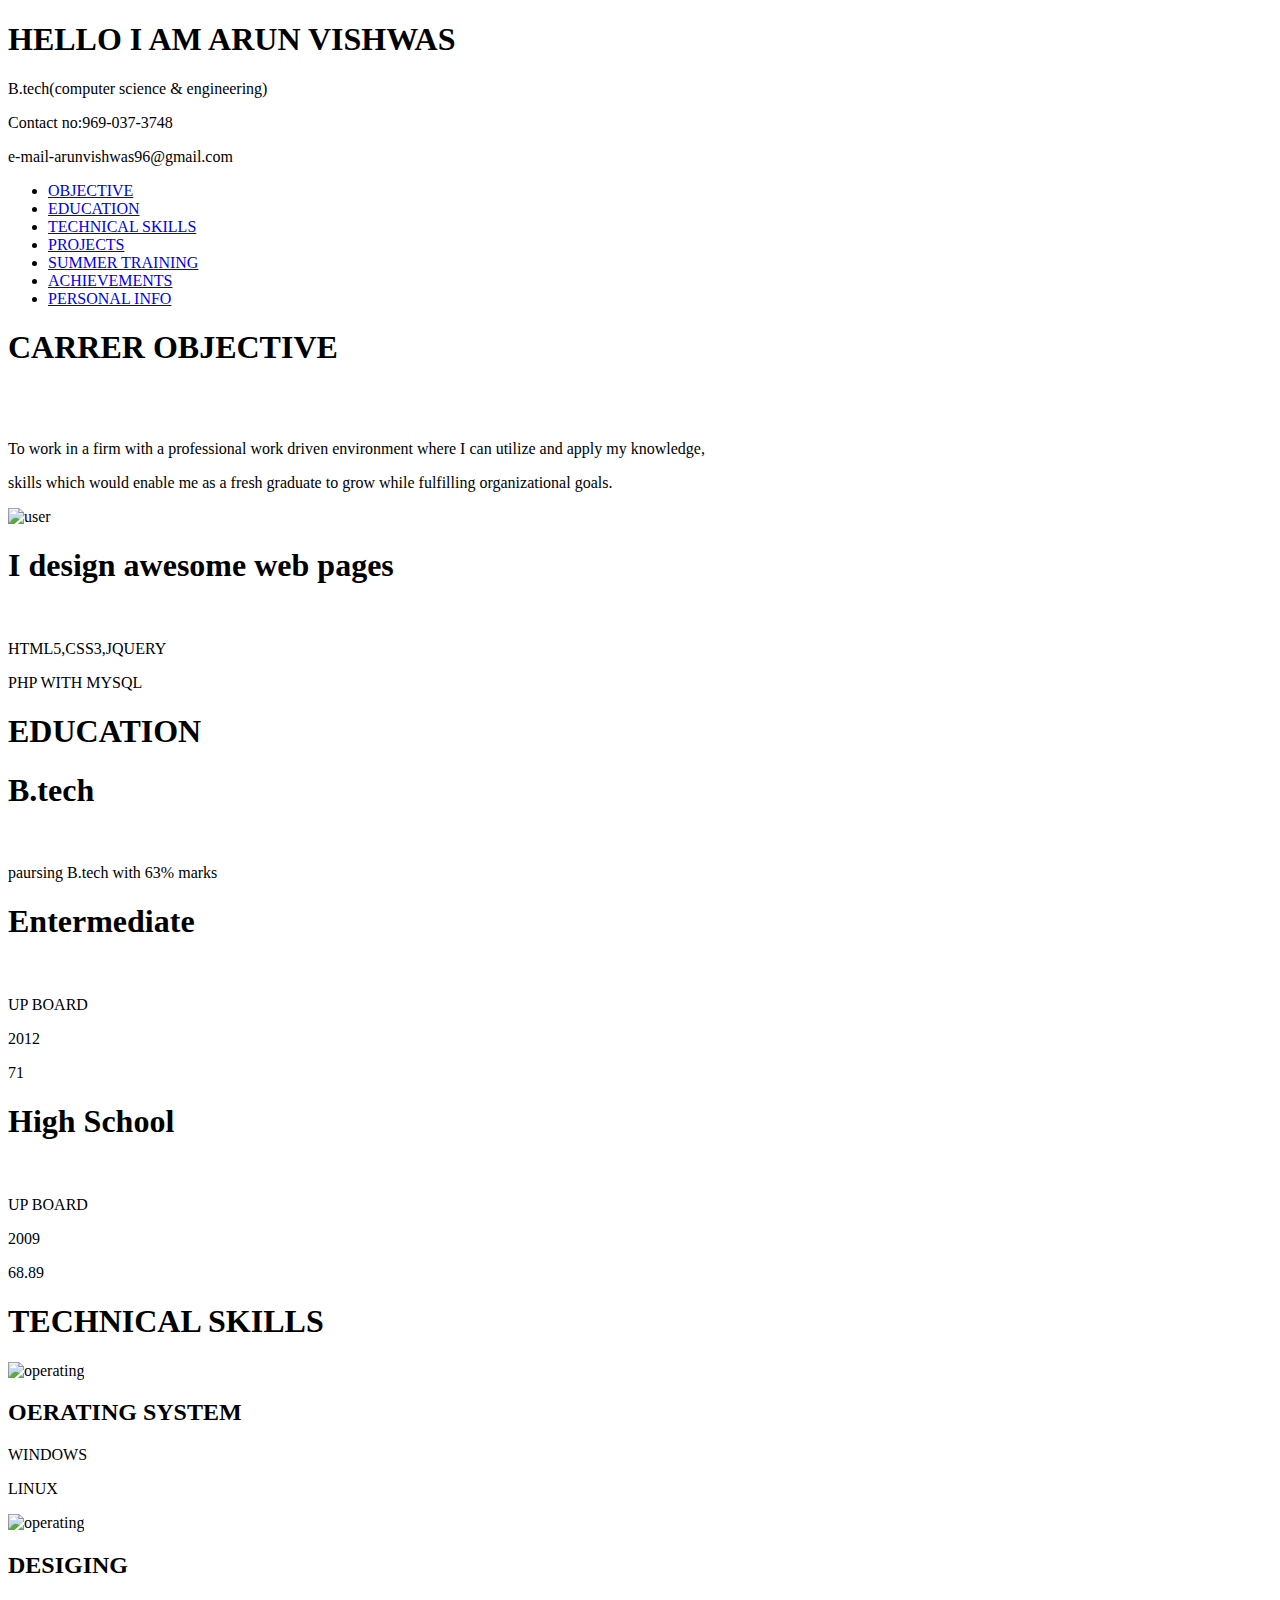
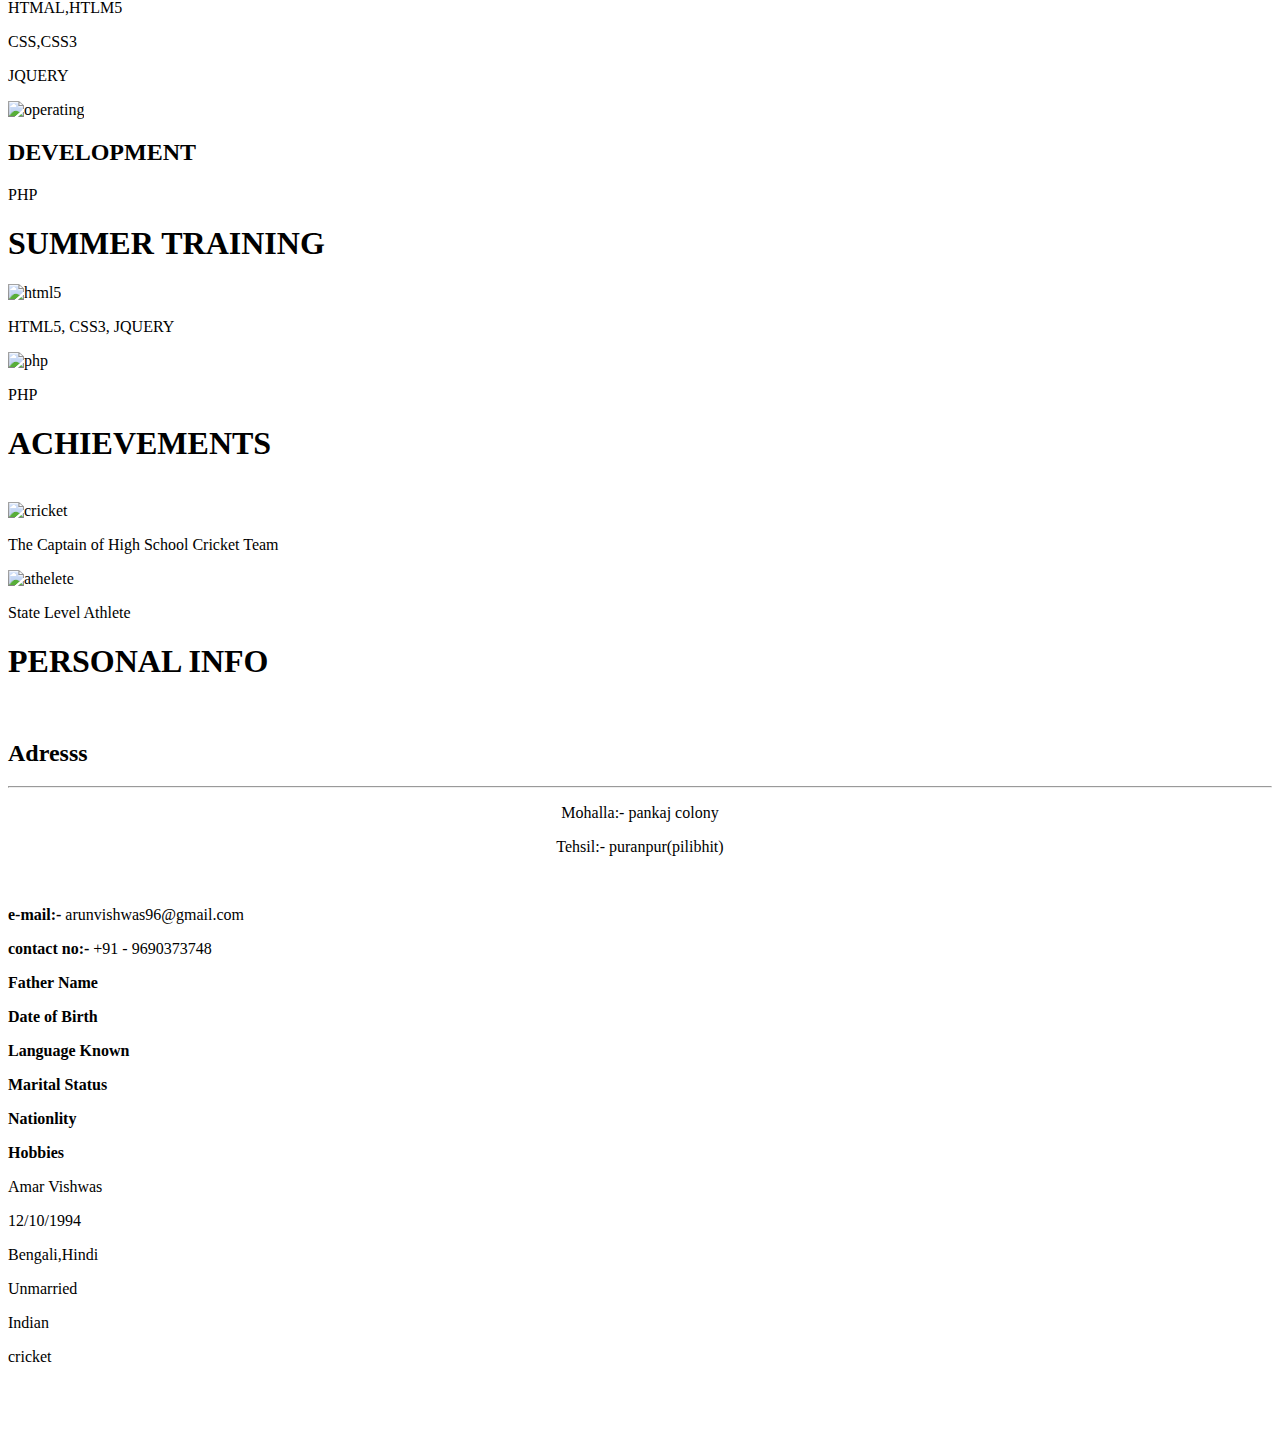
==== index.html @ 02488917 "Update index.html" ====
<!DOCTYPE html>
<html lang="en">
<head>
	<meta charset="UTF-8">
	<title>/Resume::Arun Vishwas</title>
	<link href='http://fonts.googleapis.com/css?family=Ubuntu' rel='stylesheet' type='text/css'>
	<link href='http://fonts.googleapis.com/css?family=Philosopher' rel='stylesheet' type='text/css'>
	<link rel="stylesheet" type="style/css" href="stylesheets/resume.css">
	<link rel="stylesheet" href="css/font-awesome.min.css">
	
</head>

<!--  HEADER SECTION -->

<body>


	<header class="banner">
		<div class="banner_head">
			<h1>HELLO I AM ARUN VISHWAS</h1>
			<p>B.tech(computer science & engineering)</p>
			<p>Contact no:969-037-3748</p>
			<p>e-mail-arunvishwas96@gmail.com</p>
		</div>
	</header>



	<!-- NAVIGATION SECTION-->

	<nav>
		<ul>
			<li><a href="index.html#career_section">OBJECTIVE</a></li>
			<li><a href="index.html#education_section">EDUCATION</a></li>
			<li><a href="index.html#technical_section">TECHNICAL SKILLS</a></li>
			<li><a href="index.html#project_section">PROJECTS</a></li>
			<li><a href="index.html#training_section">SUMMER TRAINING</a></li>
			<li><a href="index.html#achievement_section">ACHIEVEMENTS</a></li>
			<li><a href="index.html#personal_section">PERSONAL INFO</a></li>
		</ul>
	</nav>	


	<!-- CAREER OBJECTIVE SECTION -->

	<div id="career_section">
		<h1 > CARRER OBJECTIVE</h1><br><br>
		<div class="objective_box1">
			<p >To work in a firm with a professional work driven environment where I can utilize and apply my knowledge,</p>
			<p >
				skills which would enable me as a fresh graduate to grow while fulfilling organizational goals.</p>
			</div>
			
			<div class="objective_img1">
				<img src="images/user.png" alt="user" height="400" width="300">
			</div>
			<div class="objective_design">
				<h1>I design awesome web pages</h1><br>
				<p><i class="fa fa-check style=color:red;"></i>HTML5,CSS3,JQUERY</p>
				<p><i class="fa fa-check"></i>PHP WITH MYSQL</p>
			</div>
		</div>



		<!-- EDUCATION SECTION -->

		<div id="education_section">
			<h1>EDUCATION</h1>
			<div class="education_box">
				<h1>B.tech</h1>
				<br>
				<p class="education_det">paursing B.tech with 63% marks</p>
			</div>
			<div class="education_box">
				<h1>Entermediate</h1>
				<br>
				<p class="education_det">UP BOARD</p>
				<p class="education_det">2012</p>
				<p class="education_det">71</p>
			</div>
			<div class="education_box">
				<h1>High School</h1>
				<br>
				<p class="education_det">UP BOARD</p>
				<P class="education_det">2009</P>
				<p class="education_det">68.89</p>
			</div>
		</div>


		<!-- TECHNICAL SECTION -->
		<div id="technical_section">
			<h1>TECHNICAL SKILLS</h1>
			<div class="technical_box1">			
				<div class="technical_img1">
					<img src="images/operatingsystemimage.png" alt="operating" height="80" width="120">
				</div>
				<h2>OERATING SYSTEM</h2>
				<p>WINDOWS</p>
				<p>LINUX</p>
			</div>
			<div class="technical_box1">
				<div class="technical_img1">
					<img src="images/webdesign.jpg" alt="operating" height="80" width="120">
				</div> 
				<h2>DESIGING</h2>
				<p>HTMAL,HTLM5</p>
				<P>CSS,CSS3</p>
					<p>JQUERY</p>
				</div>
				<div class="technical_box1">
					<div class="technical_img1">
						<img src="images/webdevelopment1.jpg" alt="operating" height="80" width="120">
					</div>
					<h2>DEVELOPMENT</h2>
					<p>PHP</p>
				</div>
			</div>


			<!-- TRAINING SECTION -->
			<div id="training_section">
				<h1>SUMMER TRAINING</h1>
				<div class="training_box1">
					<div class="training_img1">
						<img src="images/transparentimageofhtml5.png" alt="html5" width="80" height="70">
					</div>
					<p>HTML5, CSS3, JQUERY</p>
				</div>
				<div class="training_box1">
					<div class="training_img2">
						<img src="images/phplogo.png" alt="php" width="80" height="70">
					</div> 
					<p>PHP</p>
				</div>
			</div>



			<!-- ACHIEVEMENT SECTION -->
			<div id="achievement_section">
				<h1>ACHIEVEMENTS</h1><br>
				<div class="achievement_box">
					<img class="achieve_img" src="images/cricket.jpg" alt="cricket" height="100" width="100">
					<p>The Captain of High School Cricket Team</p>
				</div>
				<div class="achievement_box">
					<img class="achieve_img" src="images/athlete.jpg" alt="athelete" height="100" width="100">
					<p>State Level Athlete</p>
				</div>

			</div>

			<!-- PERSONAL SECTION -->

			<div id="personal_section">
				<h1>PERSONAL INFO</h1><br>
				<div class="personal_info">
					<h2>Adresss</h2>
					<hr>
					<center>	
						<p>Mohalla:- pankaj colony</p>
						<p>Tehsil:- puranpur(pilibhit)</p>
					</center>
					<br>
					<p><b>e-mail:-</b> arunvishwas96@gmail.com</p>
					<p><b>contact no:-</b> +91 - 9690373748</p>				
				</div>
				<div class="personal_info">
					<p><b>Father Name</b></p>
					<p><b>Date of Birth</b></p>
					<p><b>Language Known</b></p>
					<p><b>Marital Status</b></p>
					<p><b>Nationlity</b></p>
					<p><b>Hobbies</b></p>
				</div>
				<div class="personal_info">
					<p>Amar Vishwas</p>
					<p>12/10/1994</p>
					<p>Bengali,Hindi</p>
					<p>Unmarried</p>
					<p>Indian</p>
					<p>cricket</p>
				</div>
				<br>
				<br>
				<br>
				<div class="personal_icon">
					<p>
						<a href="www.facebook.com"><i class="fa fa-facebook-square fa-3x"></a></i>
						<a href="www.twitter.com"><i class="fa fa-twitter-square fa-3x"></a></i>
							<a href="www.google+.com"><i class="fa fa-google-plus-square fa-3x"></a ></i>
							</p>
						</div>
					</div>

				</body>
				</html>
---- stylesheets/resume.css ----
div,h1,h2,h3,header,footer,nav{
	margin: 4;
	padding: 0;
}


/*BODY SECTION */
body
{
	width: 1330px;
	/*margin:0 auto 0;*/
	background-color: #f0f0f0;
}


/* // BANNER SECTION */
.banner
{
	background-color: #11233b;
	color:#fff;
	padding:10px 20px;
	min-height: 580px;
	text-align: center;
	font-family: 'Philosopher', sans-serif;
	font-size: 20px;

}

.banner_head{
	-webkit-transform:translate(0px,160px);
	-moz-transform:translate(0px,160px);
	-ms-transform:translate(0px,160px);
	-o-transform:translate(0px,160px);
	transform:translate(0px,160px);
}


/* // NAVIGATION SECTION */
nav
{
	background-color: black;
	height: 60px;
	margin-top: -17px;
	color:#fff;
	padding-top: 10px;	
}
nav ul li
{
	display:inline;
	font-size:18px;
	font-weight: bold;
	margin: 20px;
}
nav ul li a{
	color: red;
	text-decoration: none;
}
nav ul li a:hover{
	text-decoration: underline;
}



/* // CARRER OBJECTIVE SECTION */
#career_section
{
	background-color:white;
	color:black;
	padding:10px 20px;
	min-height: 750px;
	text-align: center;
	font-family: 'Philosopher', sans-serif;
}
.objective_box1
{
	font-size: 20px;
	color:black;
	margin:0px;
}
.objective_design
{
	color: #000;
	-webkit-transform:translate(0px, 180px);
	-moz-transform:translate(0px, 180px);
	-ms-transform:translate(0px, 180px);
	-o-transform:translate(0px, 180px);
	transform:translate(130px, -350px);
	
}
.objective_img1{
	margin-left:-800px;
	margin-top:100px; 
	
}




/* // EDUCATION SECTION */
#education_section
{
	background-color:#F2F1EF;
	color:#757D75;
	padding:10px 20px;
	min-height: 450px;
	text-align: center;
	margin :0 auto 0;
	font-family: 'Philosopher', sans-serif;
}

.education_box{
	padding: 10;
	background-color: #36D7B7;
	width: 330px;
	height: 200px;
	border-radius: 20px;
	border:1px solid #19B5FE;
	margin:45px;
	float: left;
	color: #fff;
	-webkit-transform:translate(0px, 60px);
	-moz-transform:translate(0px, 60px);
	-ms-transform:translate(0px, 60px);
	-o-transform:translate(0px, 60px);
	transform:translate(0px, 45px);
}
.education_det{
	padding:0px;
	color: black;
	margin:5px;
}


/* // TECHNICAL SKILL SECTION */
#technical_section
{
	background-color: white;
	color:#757D75;
	padding:10px 20px;
	min-height: 450px;
	text-align: center;
	font-family: 'Philosopher', sans-serif;
}

.technical_box1
{
	padding: 10px;
	background-color: #36D7B7;
	width: 330px;
	height: 250px;
	margin:40px;
	float: left;
	color: #fff;
	/* -webkit-transform:translate(0px, 60px);
	-moz-transform:translate(0px, 60px);
	-ms-transform:translate(0px, 60px);
	-o-transform:translate(0px, 60px);
	transform:translate(0px, 60px);
	*/
}
.technical_img1
{
	-webkit-transform:translate(280px, -150px);
	-moz-transform:translate(280px, -150px);
	-ms-transform:translate(280px, -150px);
	-o-transform:translate(280px, -150px);
	transform:translate(0px, 0px);


}



/* // TRAINING SECTION */

#training_section
{
	background-color: #F2F1EF;
	color:#757D75;
	min-height:250px;
	text-align:center; 
	font-family: 'Philosopher', sans-serif;
}

.training_box1{
	height:100px;
	width:300px;
	float:left;
	margin-left:0px;
	margin-top: 0px;
	font-size: 20px; 
	margin-left:200px;
	margin-right: 100px;
	padding-top: 70px;
	
} 
.training_img1{
	margin-left:0px;

}
.training_img2{
	margin-left:0px;

}

/* // ACHIEVEMENT SECTION */

#achievement_section
{
	background-color: white;
	color:black;
	padding:10px 20px;
	min-height: 500px;
	text-align: center;
	font-family: 'Philosopher', sans-serif;
}
.achievement_box
{
	width: 600px;
	float: left;
	text-align: center;
	-webkit-transform:translate(0px, 250px);
	-moz-transform:translate(0px, 250px);
	-ms-transform:translate(0px, 250px);
	-o-transform:translate(0px, 250px);
	transform:translate(0px, 150px);
}

.achieve_img
{
	-webkit-transform:translate(280px, -150px);
	-moz-transform:translate(280px, -150px);
	-ms-transform:translate(280px, -150px);
	-o-transform:translate(280px, -150px);
	transform:translate(0px, -80px);
}

/* //  PERSONAL INFO SECTION */

#personal_section
{
	background-color: #03A678;
	color:#fff;
	padding:10px 20px;
	min-height: 500px;
	text-align: center;
	font-family: 'Philosopher', sans-serif;
}

.personal_info
{
	float: left;
	text-align: left;
	margin-top:0px;
	margin-left:140px;
	font-size: 1.2em;
	padding: 20px;
}

.personal_info h2
{
	text-align: center;
}
.personal_icon
{
	-webkit-transform:translate(-66px,270px);
	-moz-transform:translate(-66px,270px);
	-ms-transform:translate(-66px,270px);
	-o-transform:translate(-66px,270px);
	transform:translate(-66px, 270px); 
}
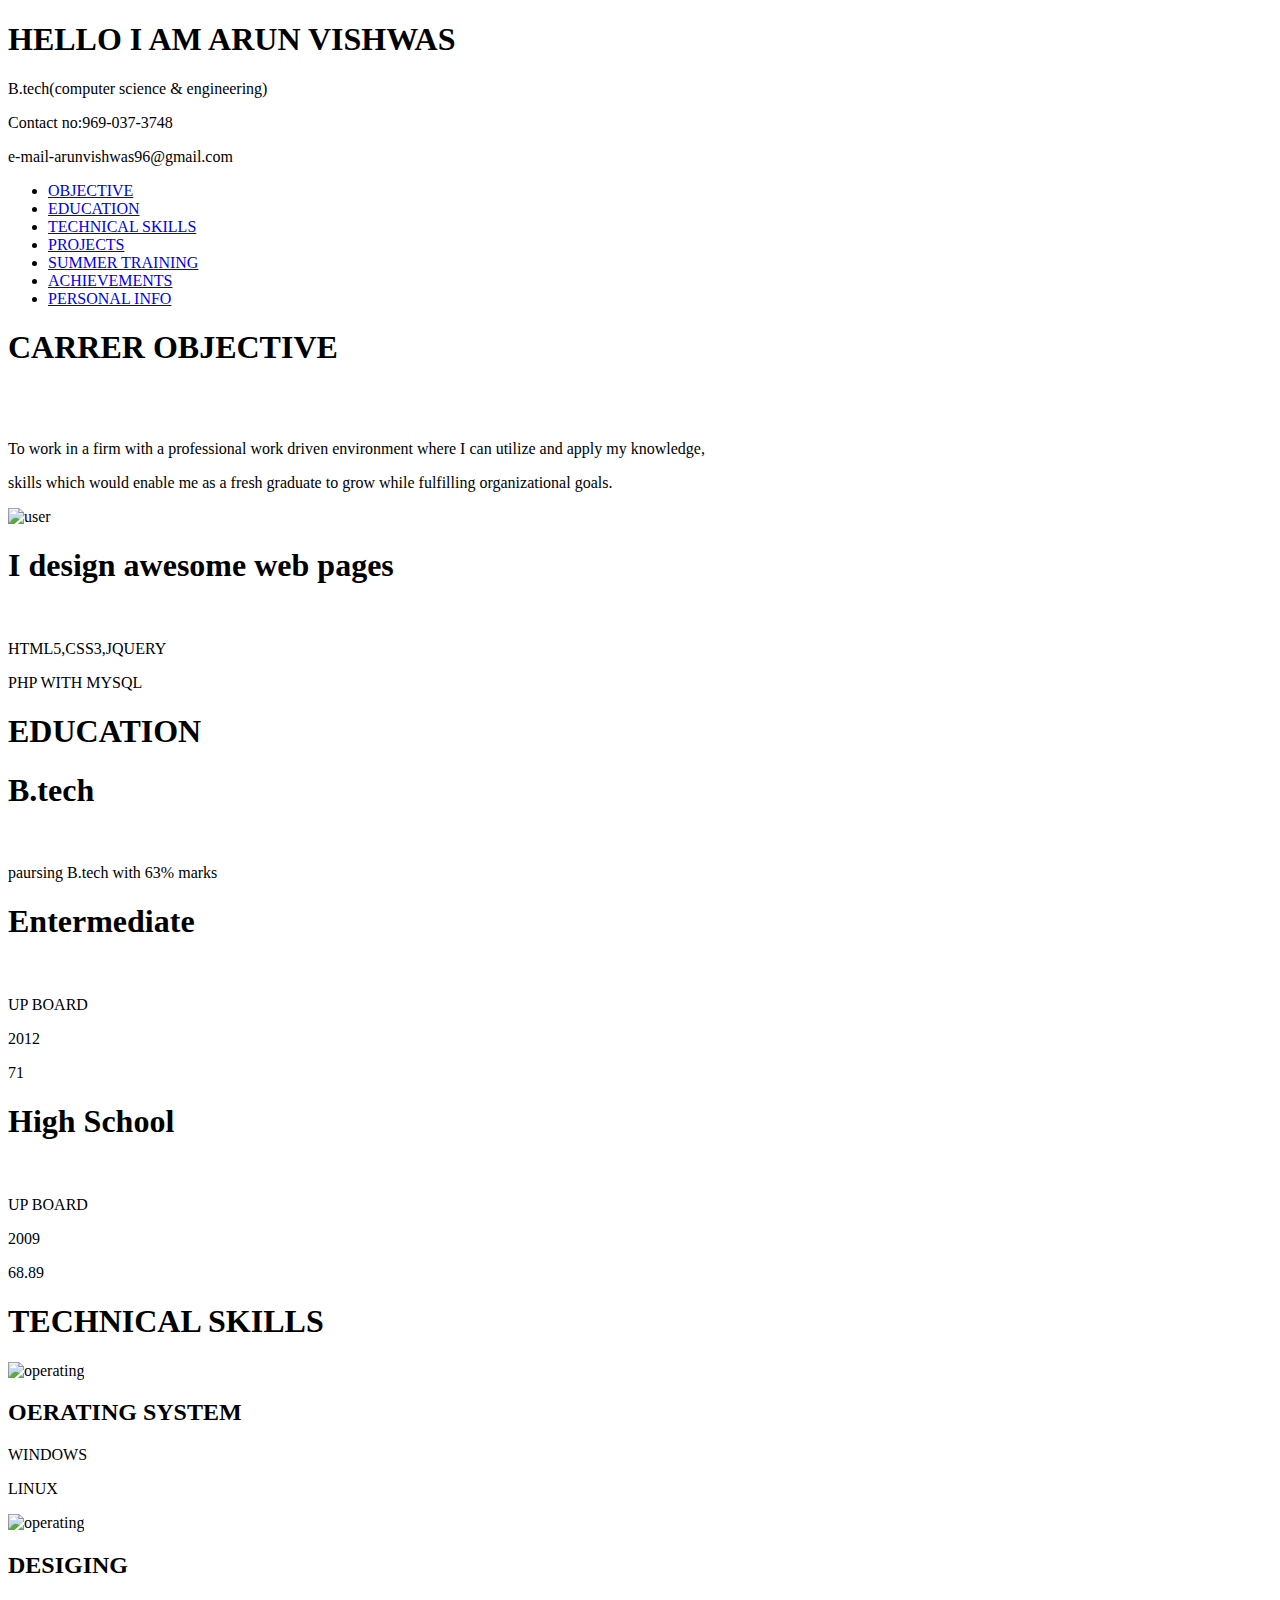
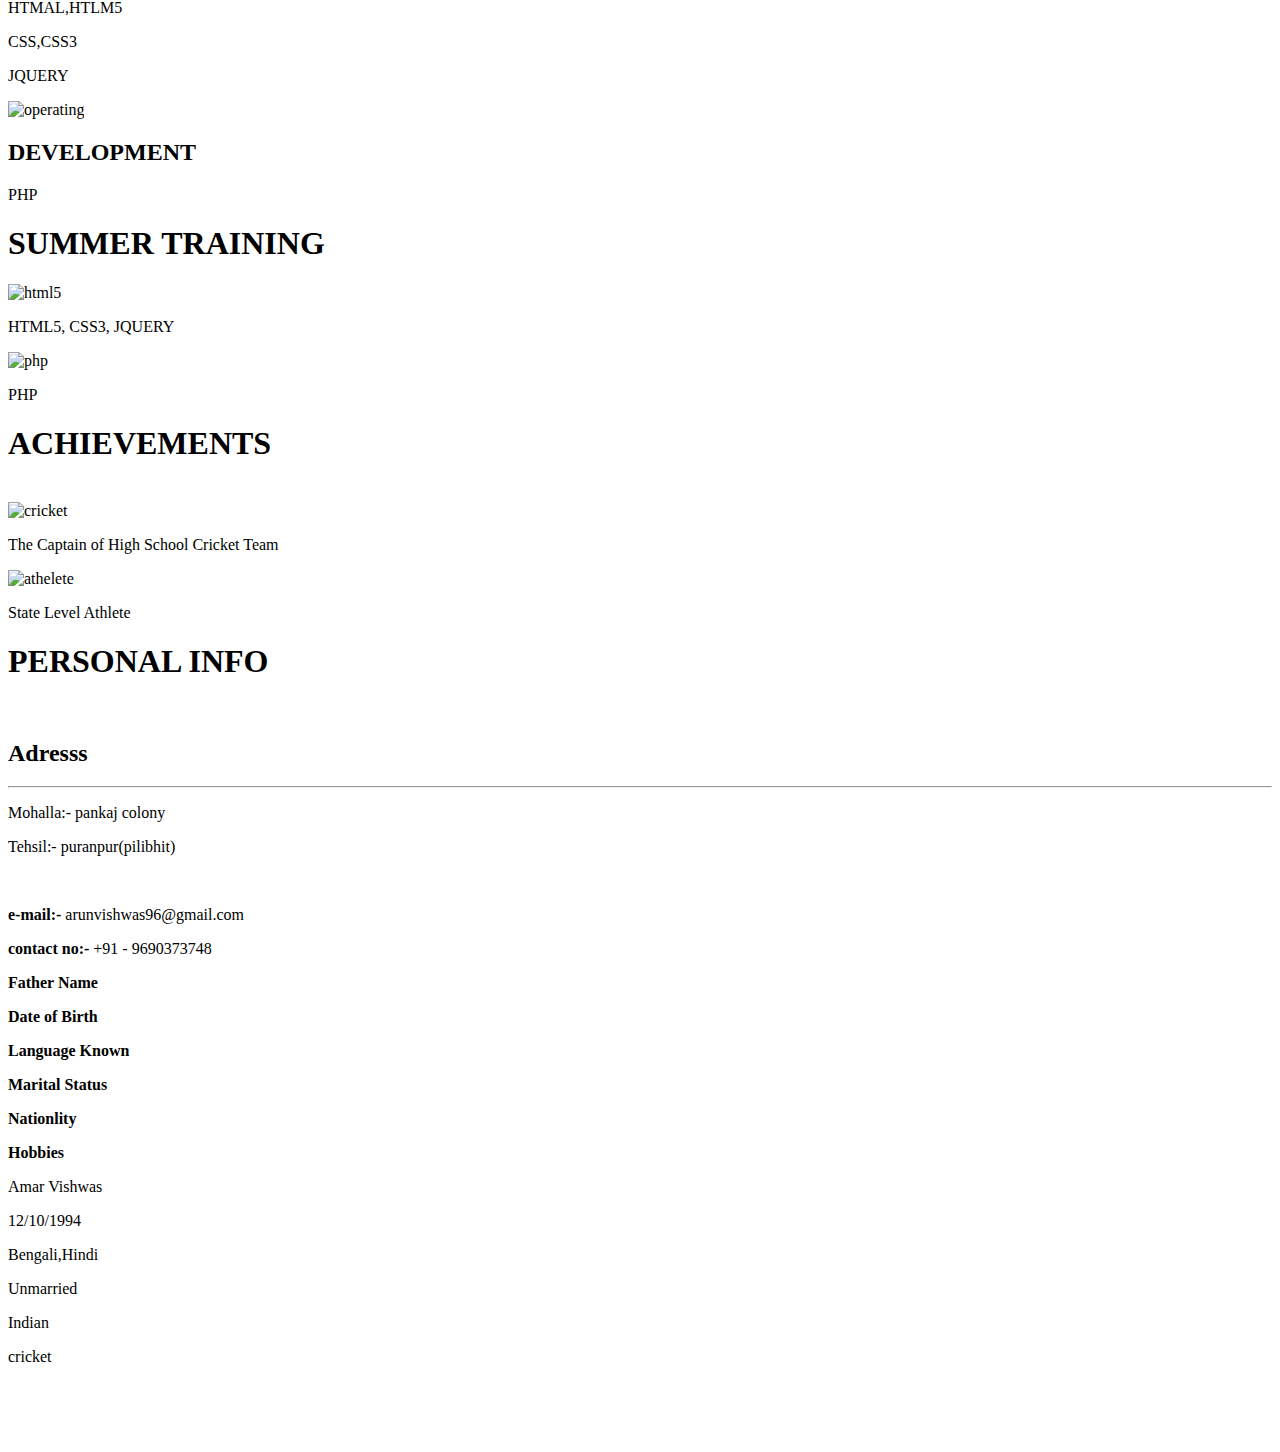
==== commit e80e5afa: "Update index.html" ====
--- a/index.html
+++ b/index.html
@@ -159,10 +159,8 @@
 				<div class="personal_info">
 					<h2>Adresss</h2>
 					<hr>
-					<center>	
 						<p>Mohalla:- pankaj colony</p>
 						<p>Tehsil:- puranpur(pilibhit)</p>
-					</center>
 					<br>
 					<p><b>e-mail:-</b> arunvishwas96@gmail.com</p>
 					<p><b>contact no:-</b> +91 - 9690373748</p>				
@@ -188,9 +186,9 @@
 				<br>
 				<div class="personal_icon">
 					<p>
-						<a href="www.facebook.com"><i class="fa fa-facebook-square fa-3x"></a></i>
-						<a href="www.twitter.com"><i class="fa fa-twitter-square fa-3x"></a></i>
-							<a href="www.google+.com"><i class="fa fa-google-plus-square fa-3x"></a ></i>
+						<i class="fa fa-facebook-square fa-3x"></i>
+						<i class="fa fa-twitter-square fa-3x"></i>
+						<i class="fa fa-google-plus-square fa-3x"></i>
 							</p>
 						</div>
 					</div>
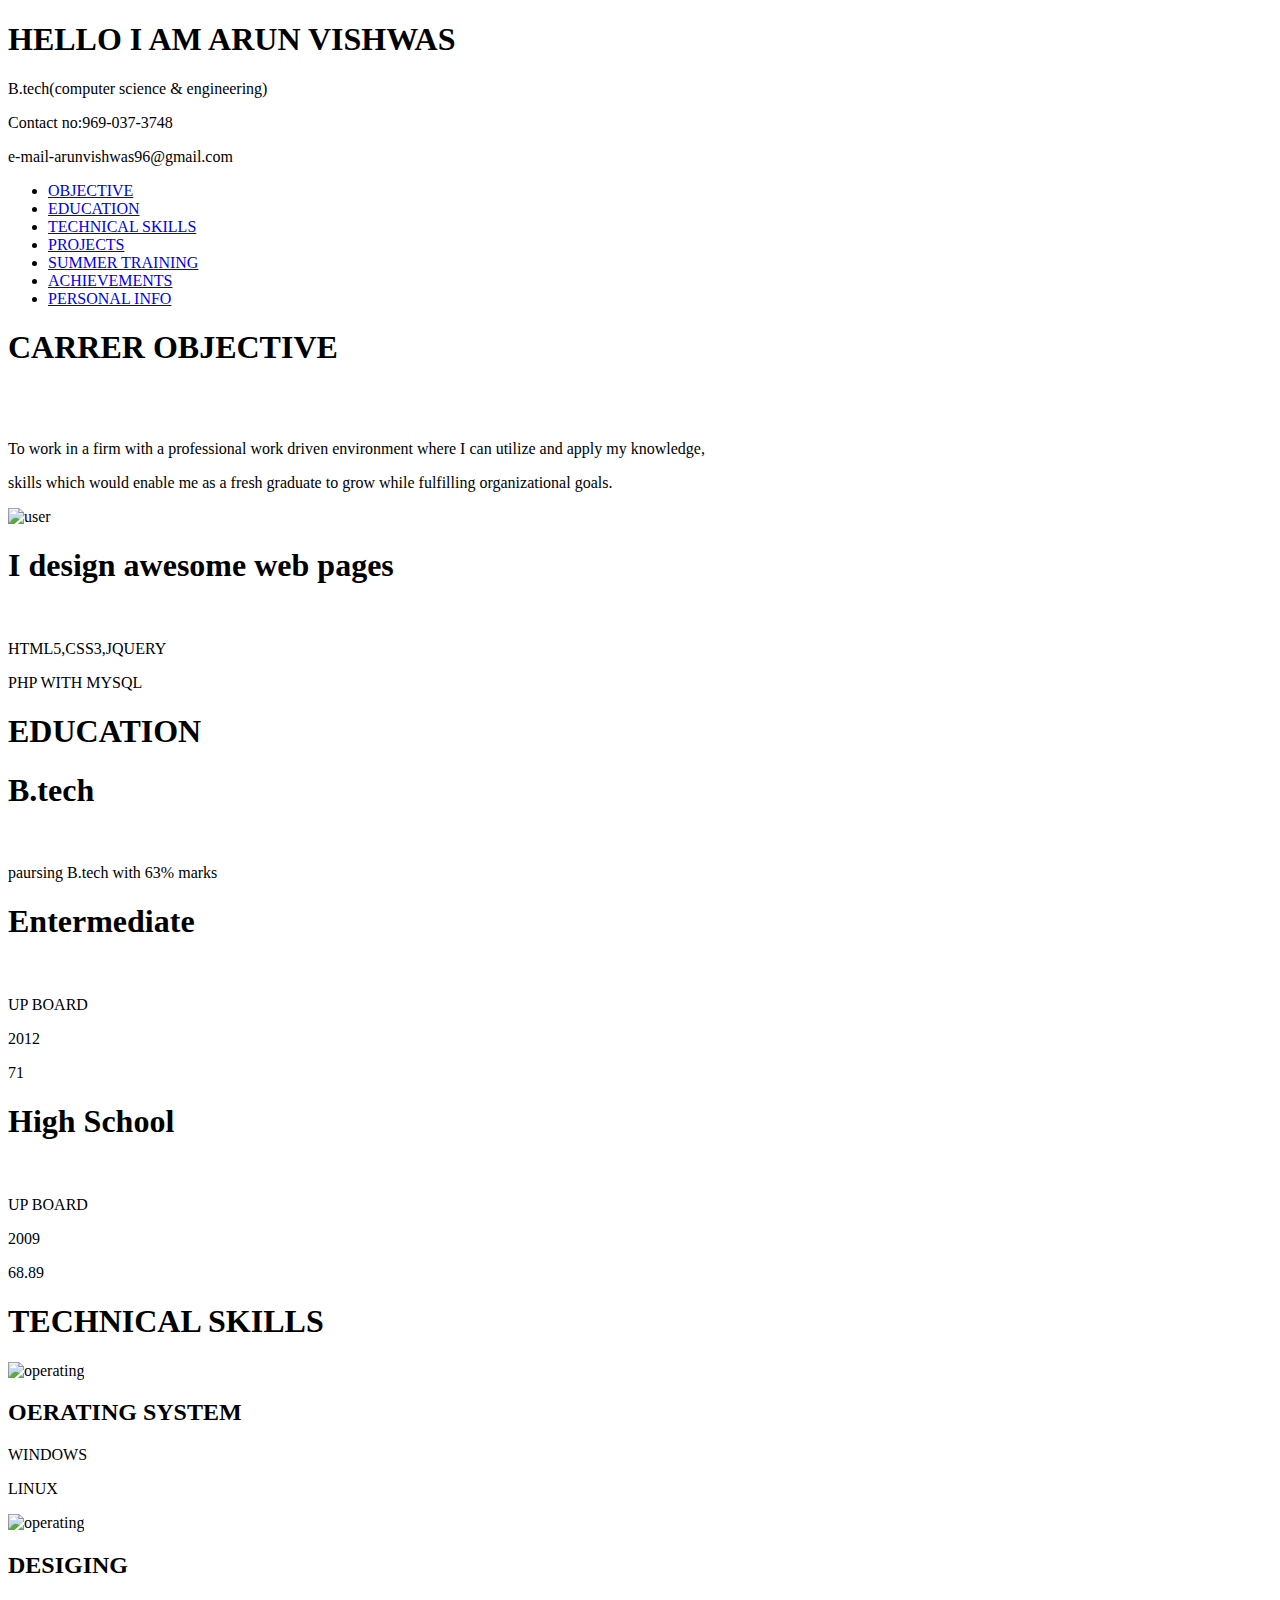
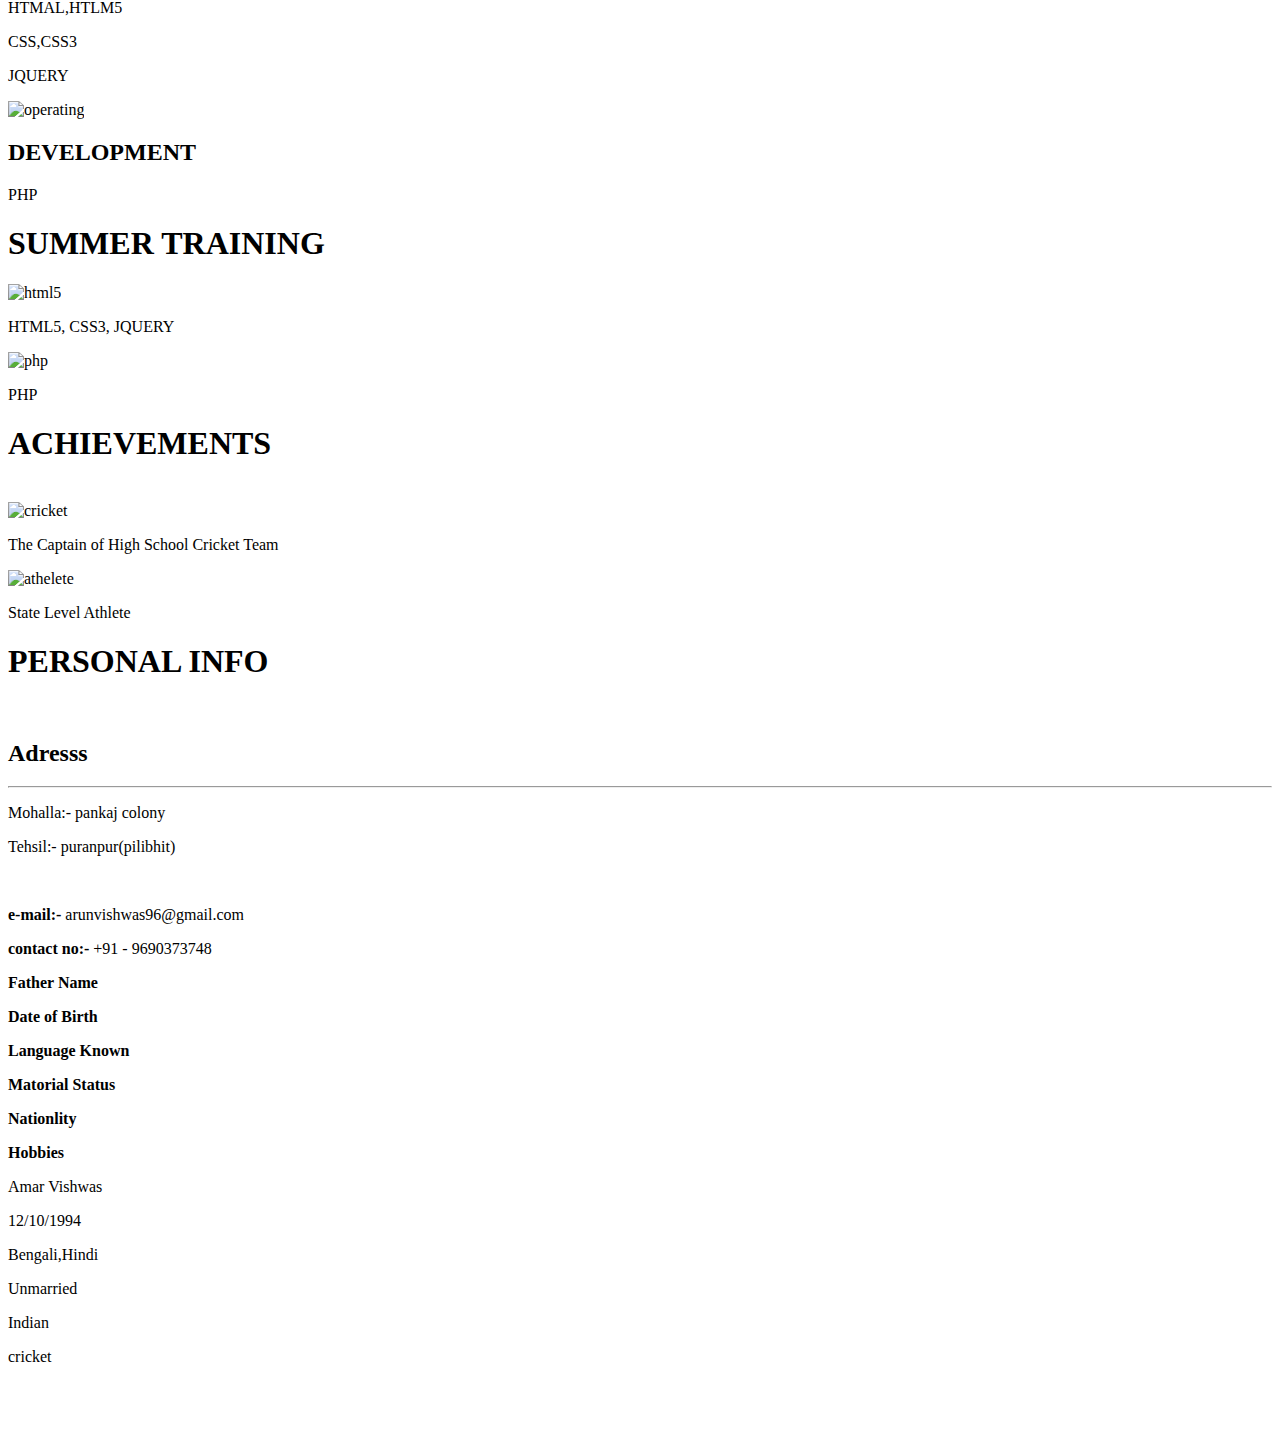
==== commit 72b3024e: "Update index.html" ====
--- a/index.html
+++ b/index.html
@@ -169,7 +169,7 @@
 					<p><b>Father Name</b></p>
 					<p><b>Date of Birth</b></p>
 					<p><b>Language Known</b></p>
-					<p><b>Marital Status</b></p>
+					<p><b>Matorial Status</b></p>
 					<p><b>Nationlity</b></p>
 					<p><b>Hobbies</b></p>
 				</div>
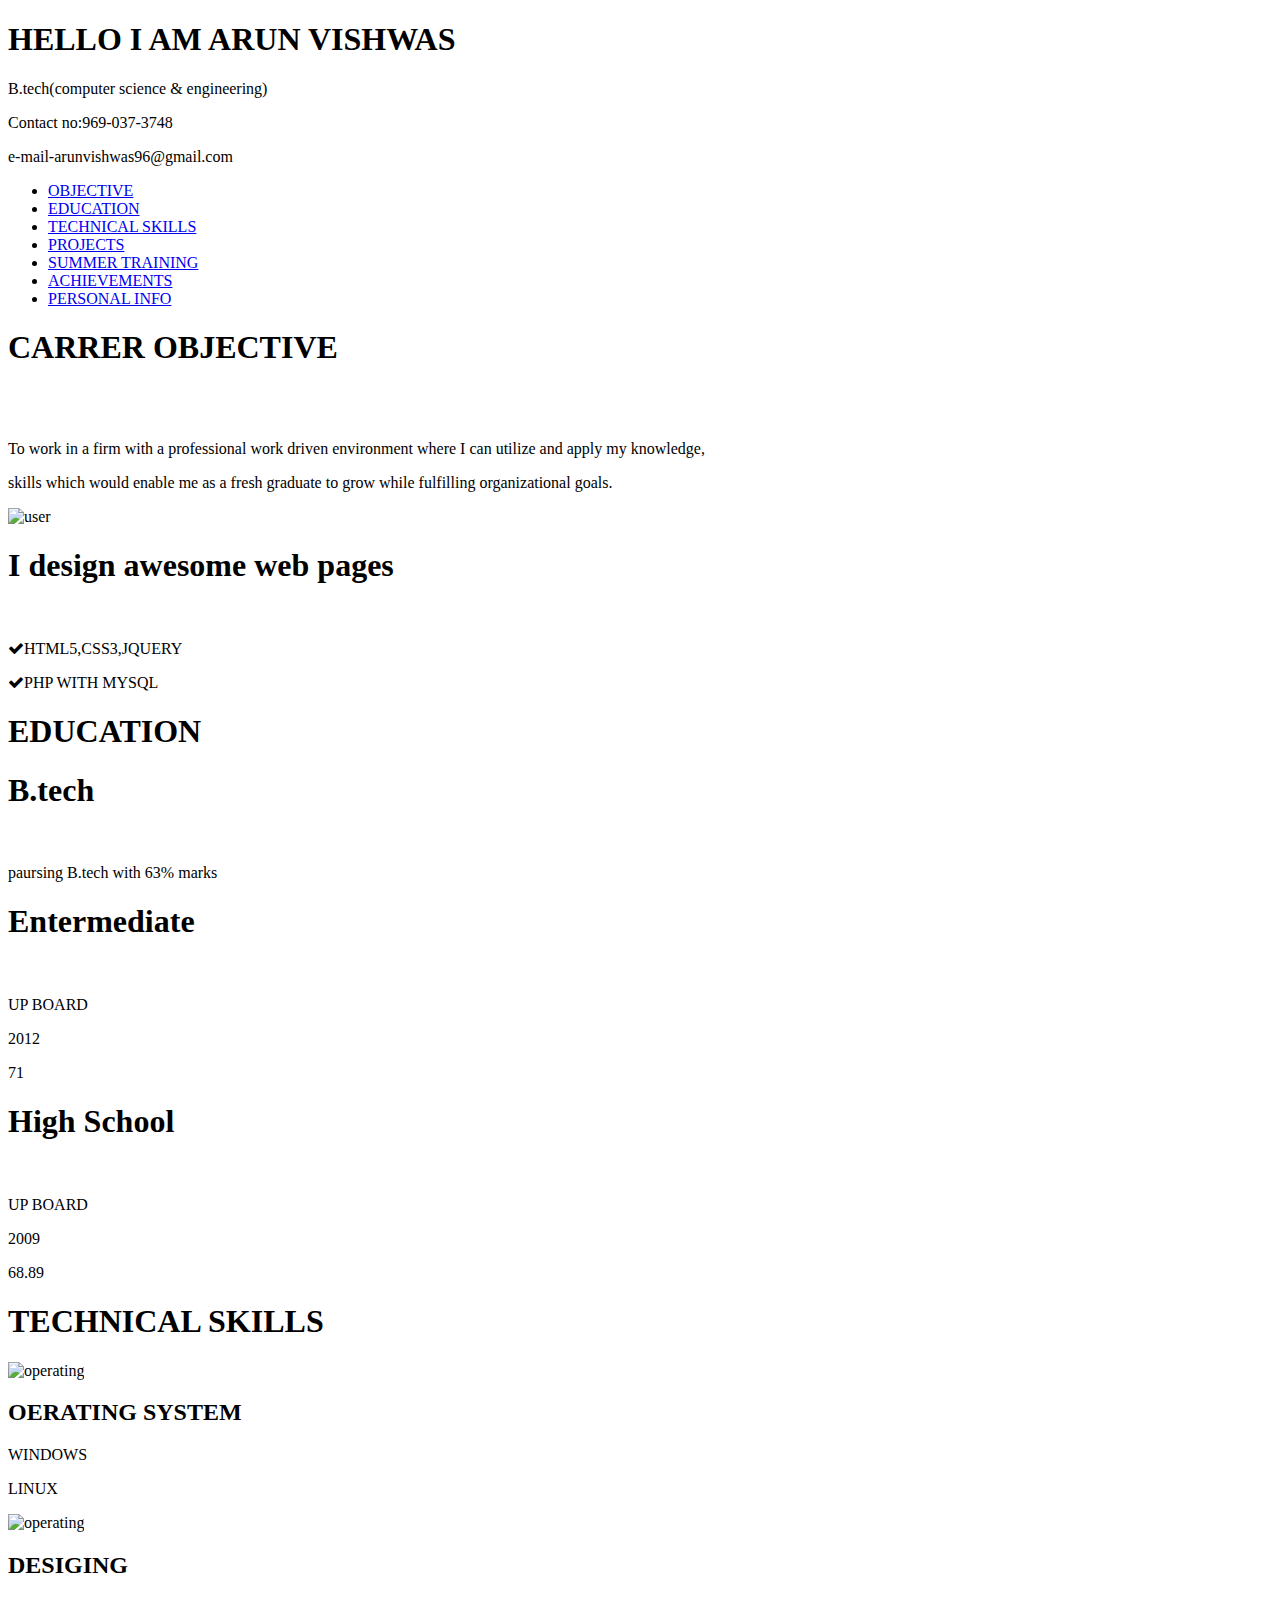
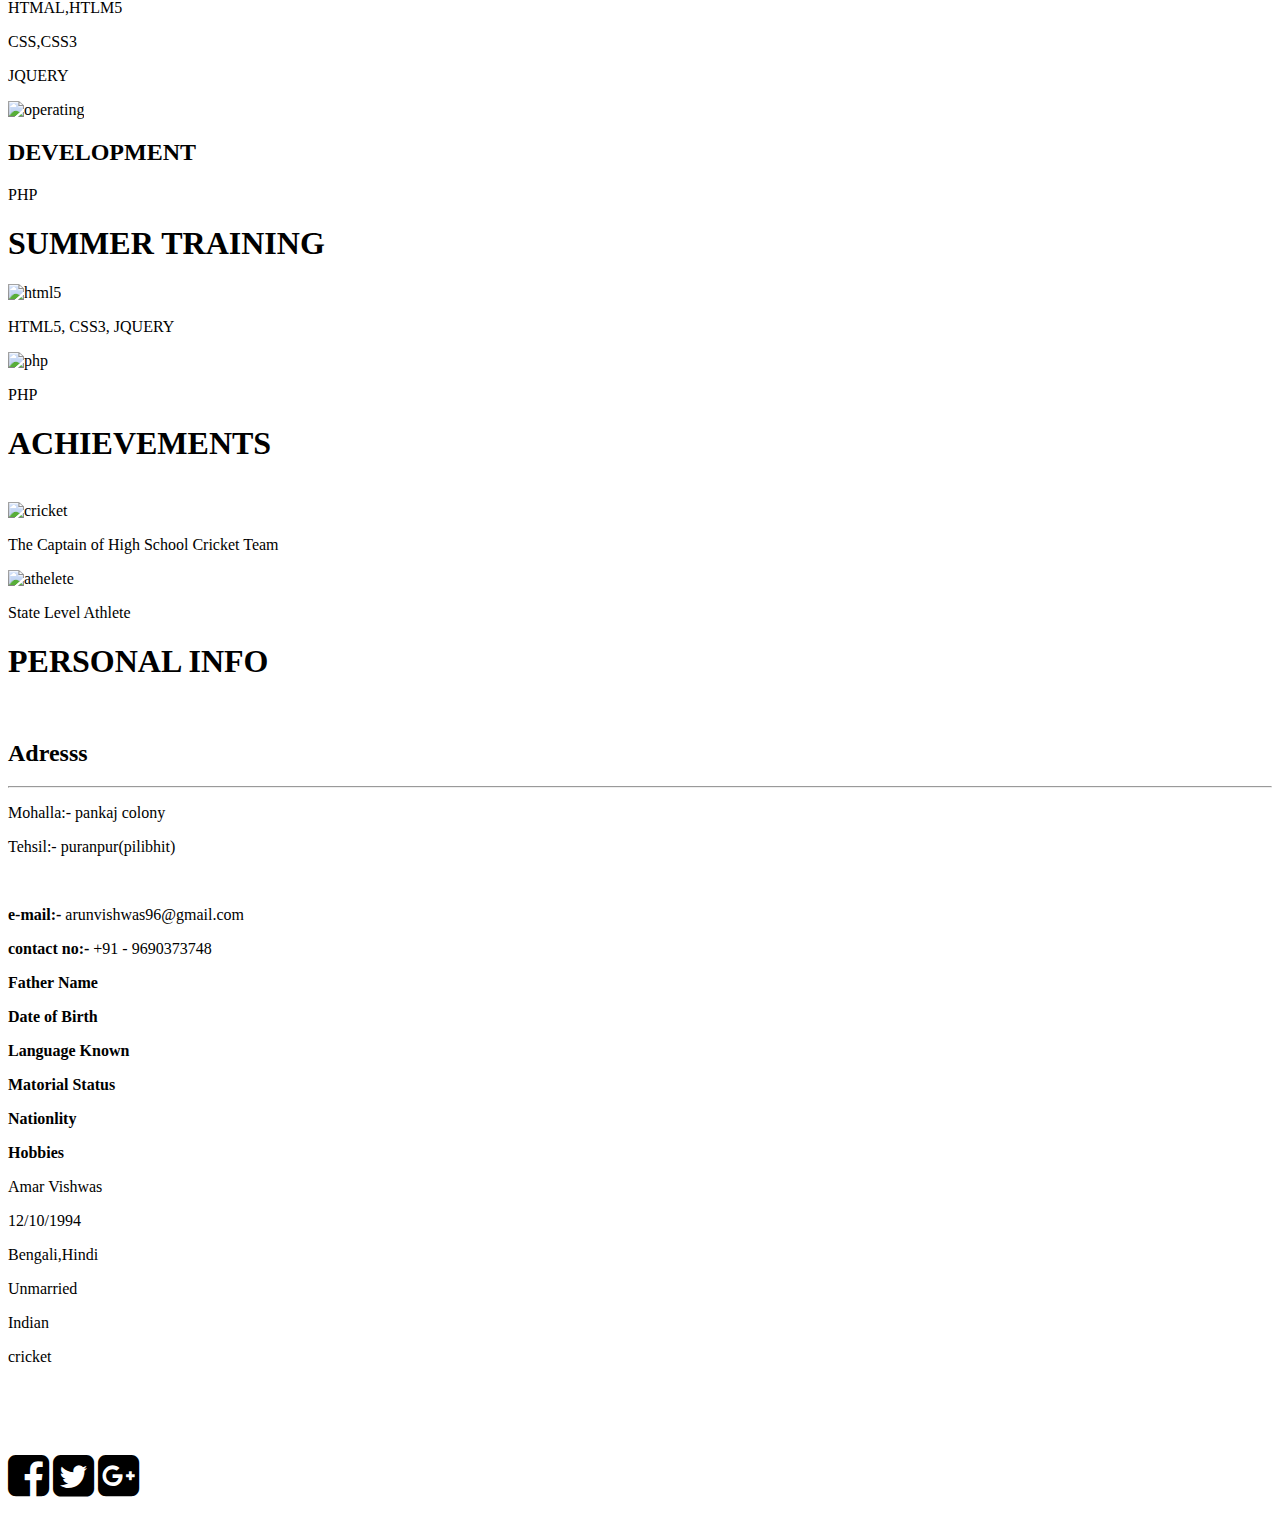
==== commit 3ebd6e39: "Update index.html" ====
--- a/index.html
+++ b/index.html
@@ -6,7 +6,7 @@
 	<link href='http://fonts.googleapis.com/css?family=Ubuntu' rel='stylesheet' type='text/css'>
 	<link href='http://fonts.googleapis.com/css?family=Philosopher' rel='stylesheet' type='text/css'>
 	<link rel="stylesheet" type="style/css" href="stylesheets/resume.css">
-	<link rel="stylesheet" href="css/font-awesome.min.css">
+	<link rel="stylesheet" href="https://cdnjs.cloudflare.com/ajax/libs/font-awesome/4.3.0/css/font-awesome.css">
 	
 </head>
 
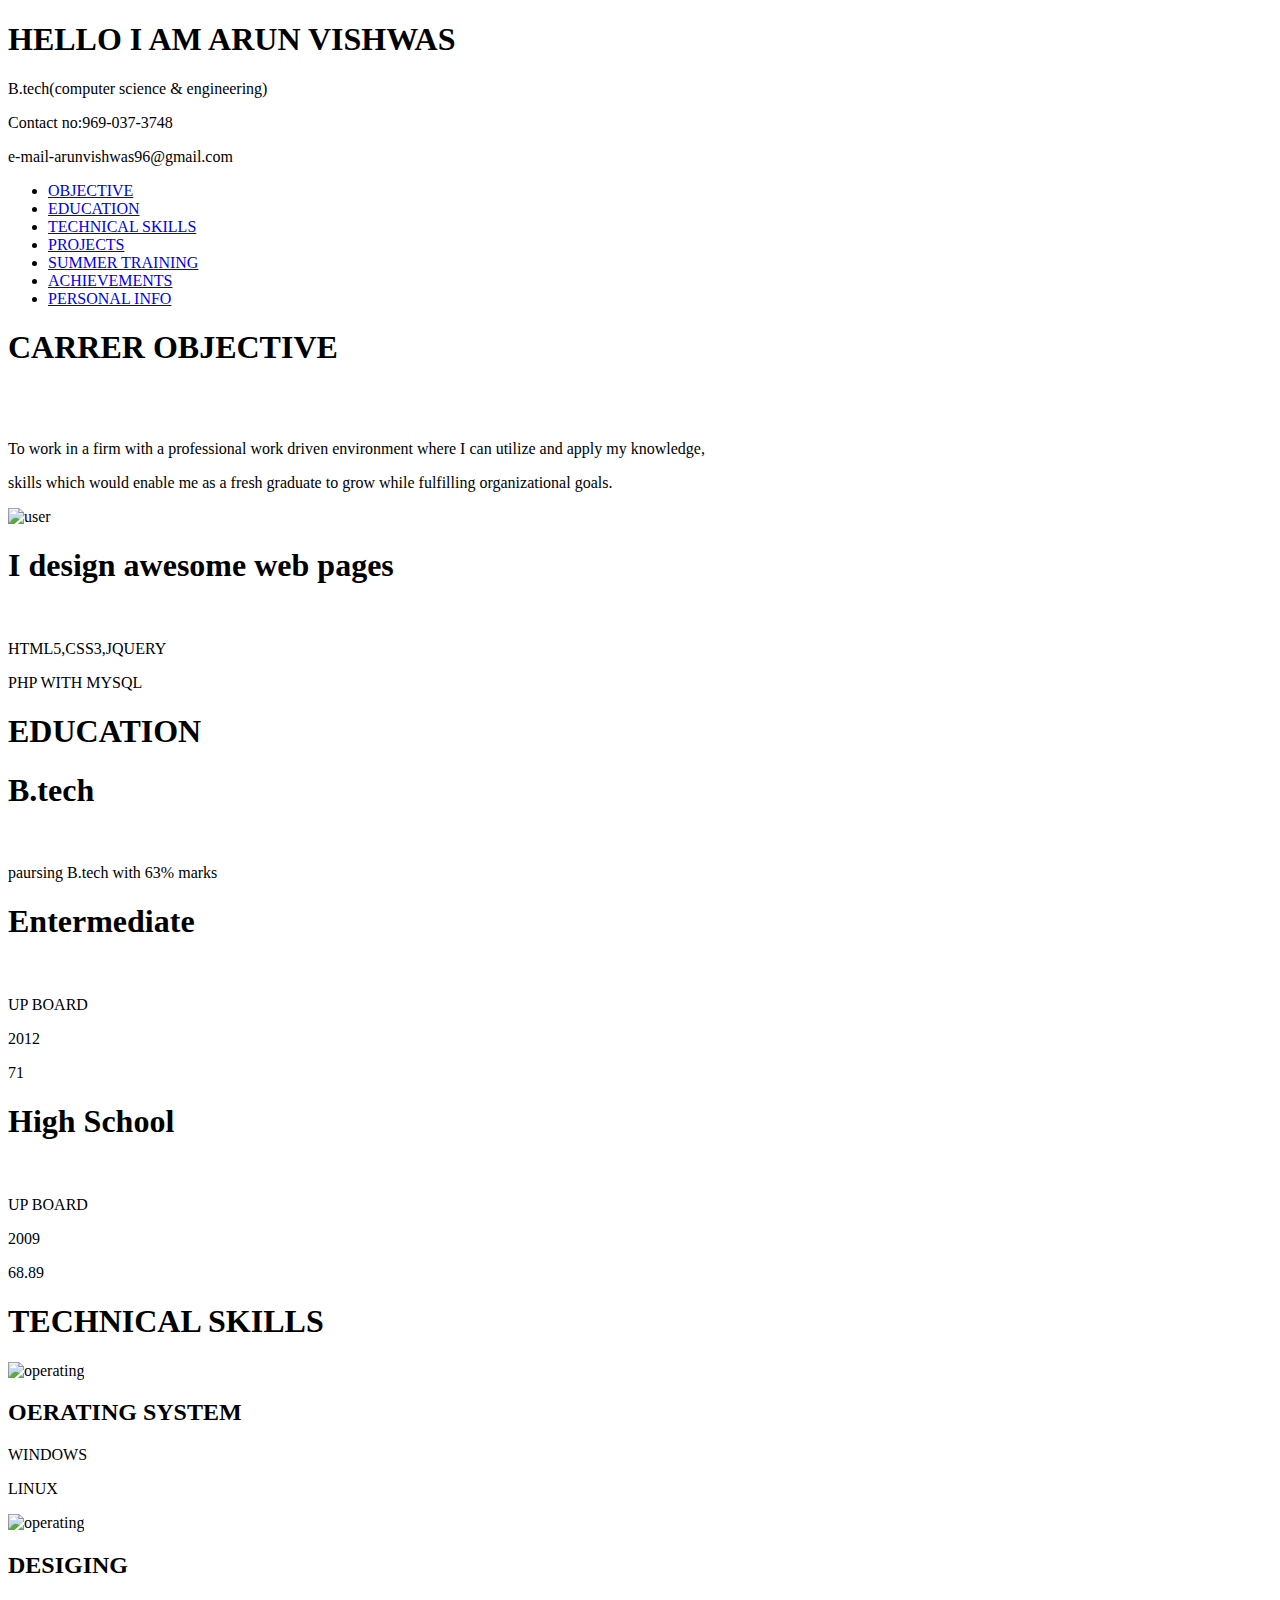
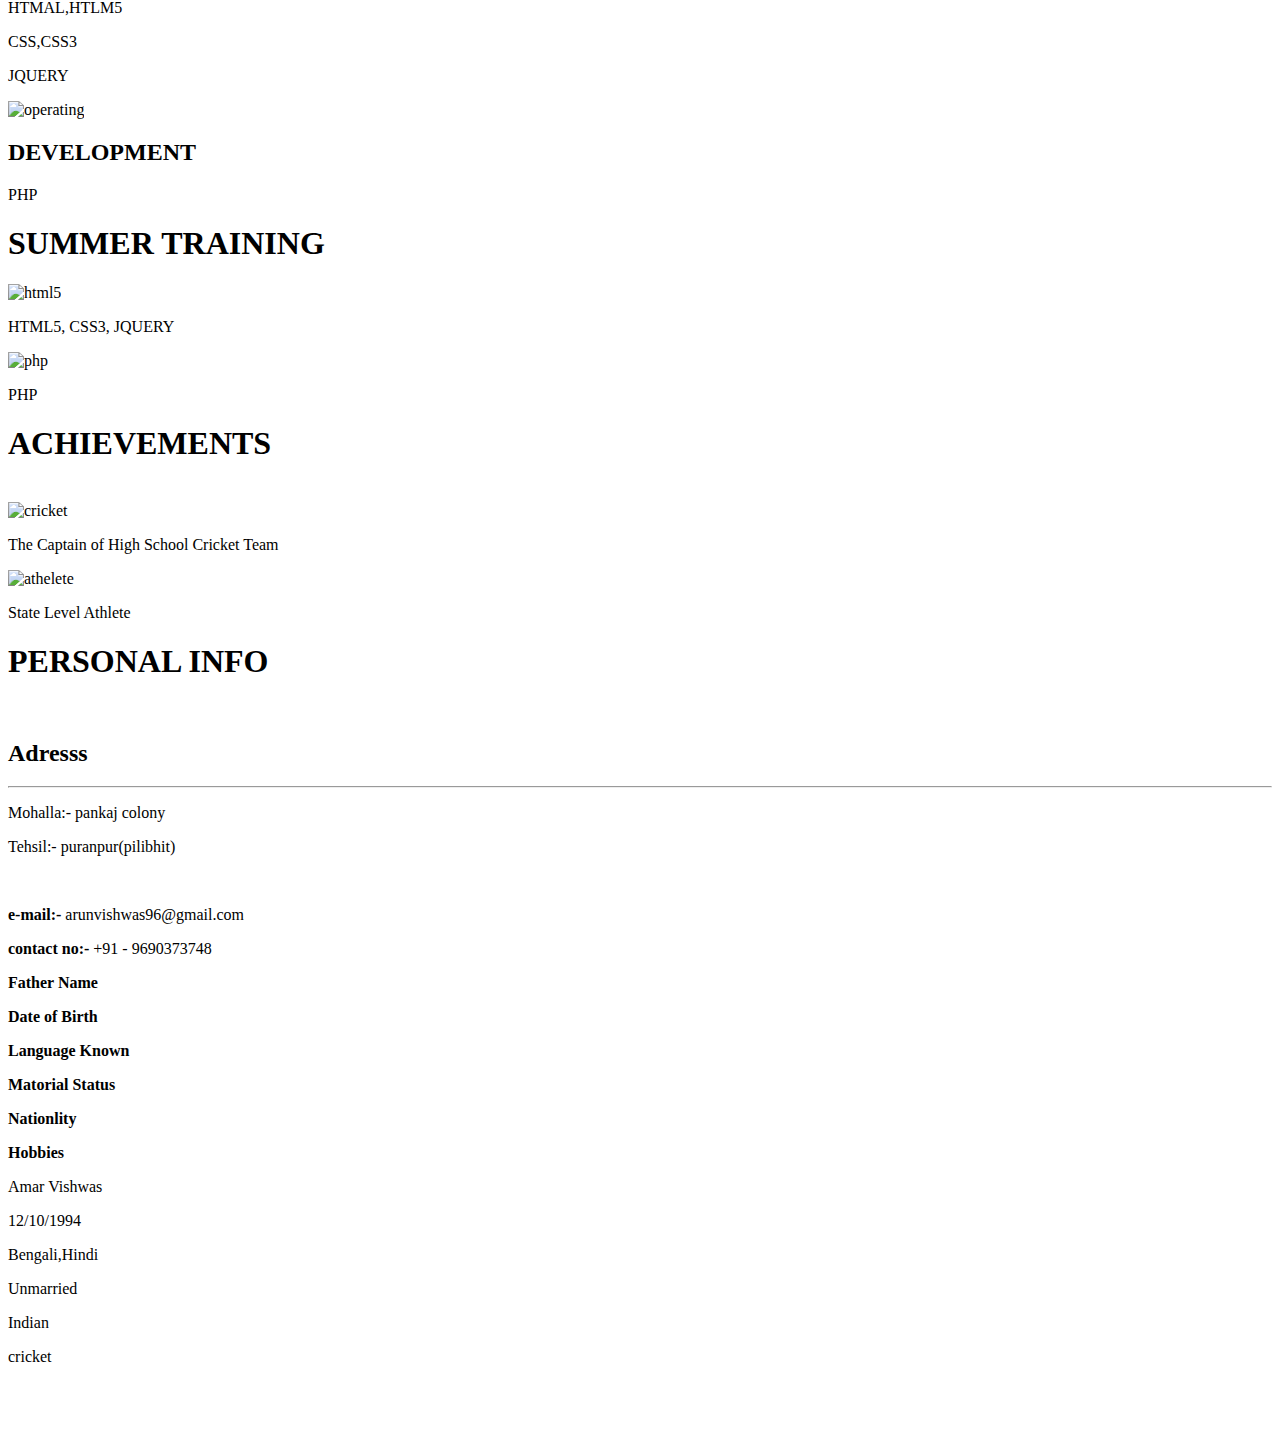
==== commit ba289bd1: "Update index.html" ====
--- a/index.html
+++ b/index.html
@@ -6,7 +6,7 @@
 	<link href='http://fonts.googleapis.com/css?family=Ubuntu' rel='stylesheet' type='text/css'>
 	<link href='http://fonts.googleapis.com/css?family=Philosopher' rel='stylesheet' type='text/css'>
 	<link rel="stylesheet" type="style/css" href="stylesheets/resume.css">
-	<link rel="stylesheet" href="https://cdnjs.cloudflare.com/ajax/libs/font-awesome/4.3.0/css/font-awesome.css">
+	
 	
 </head>
 
